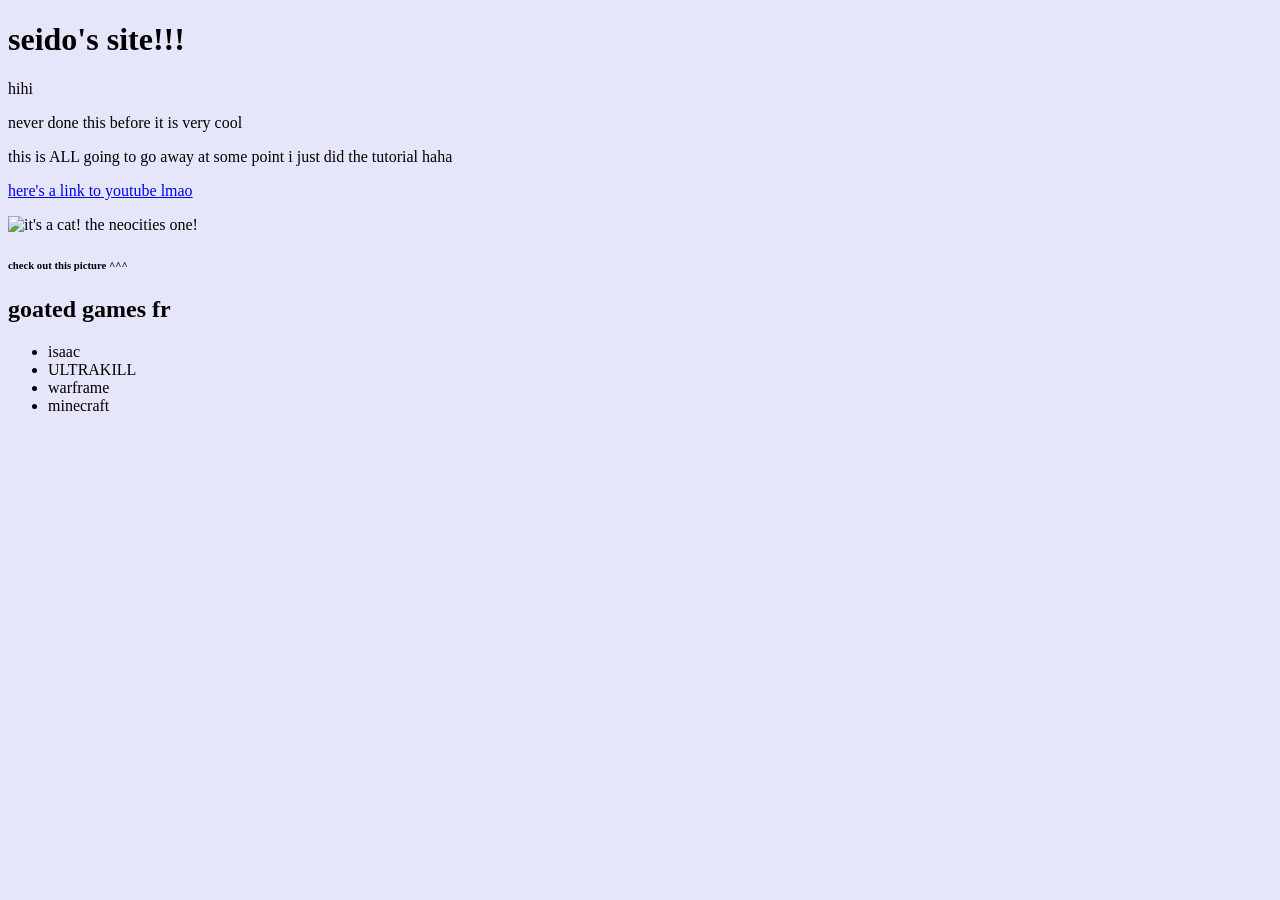
==== neocities-seido/public/index.html @ 72d77032 "changed file locations to public folder" ====
<!DOCTYPE html>
<html>
  <head>
    <title>seido's site :P</title>
    <style>
      body {
        background-color: lavender;
      }
    </style>
  </head>
  <body>
  <h1>seido's site!!!</h1>
    <p>hihi</p>
    <p>never done this before it is very cool</p>
    <p>this is ALL going to go away at some point i just did the tutorial haha</p>
    <p><a href="https://www.youtube.com">here's a link to youtube lmao</a></p>
    <img src="/neocities.png" alt="it's a cat! the neocities one!">
    <h6>check out this picture ^^^</h6>
    <h2>goated games fr</h2>
    <ul>
    <li>isaac</li>
    <li>ULTRAKILL</li>
    <li>warframe</li>
    <li>minecraft</li>
    </ul>
  </body>
</html>
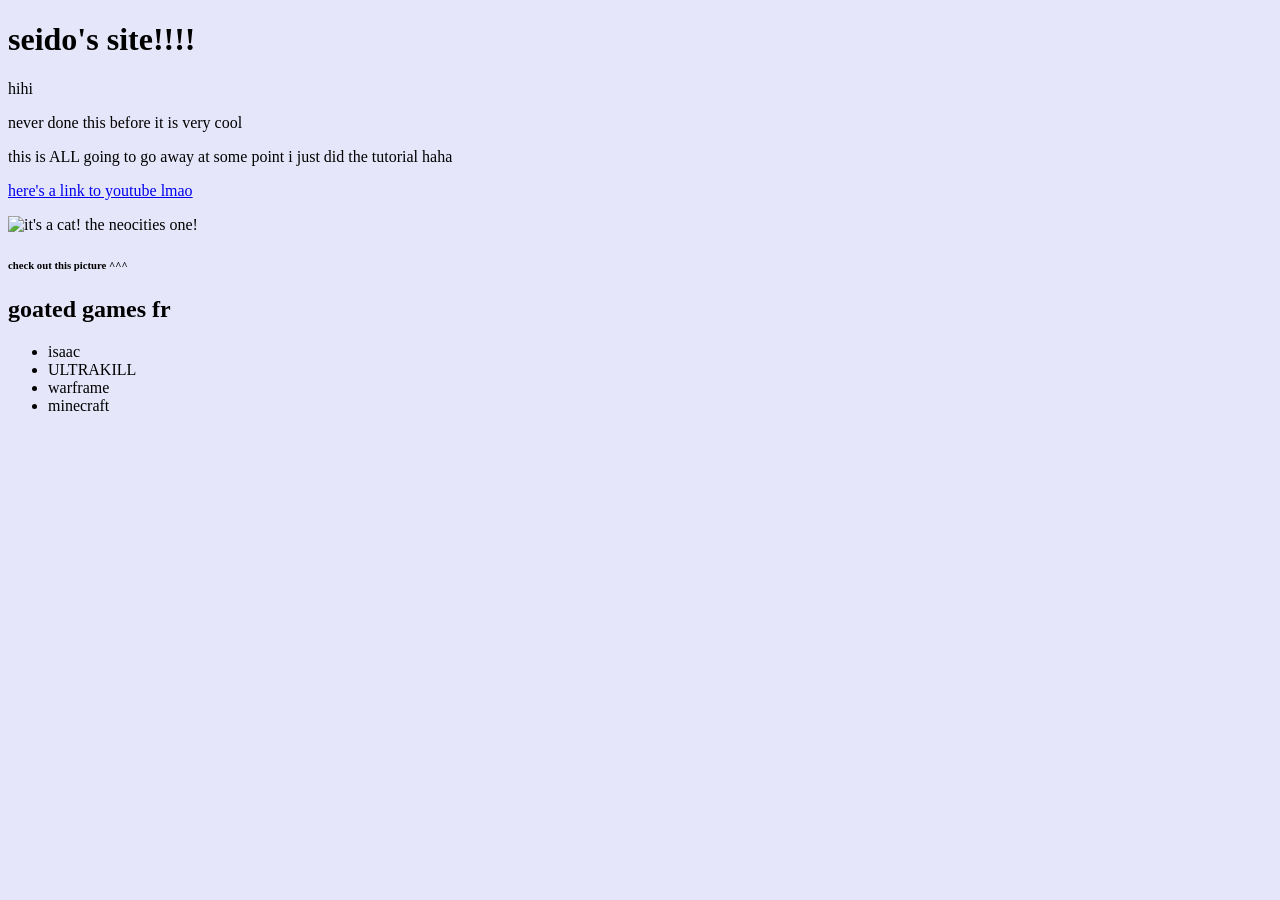
==== commit 978070a8: "testing deploy to neocities" ====
--- a/neocities-seido/public/index.html
+++ b/neocities-seido/public/index.html
@@ -9,7 +9,7 @@
     </style>
   </head>
   <body>
-  <h1>seido's site!!!</h1>
+  <h1>seido's site!!!!</h1>
     <p>hihi</p>
     <p>never done this before it is very cool</p>
     <p>this is ALL going to go away at some point i just did the tutorial haha</p>
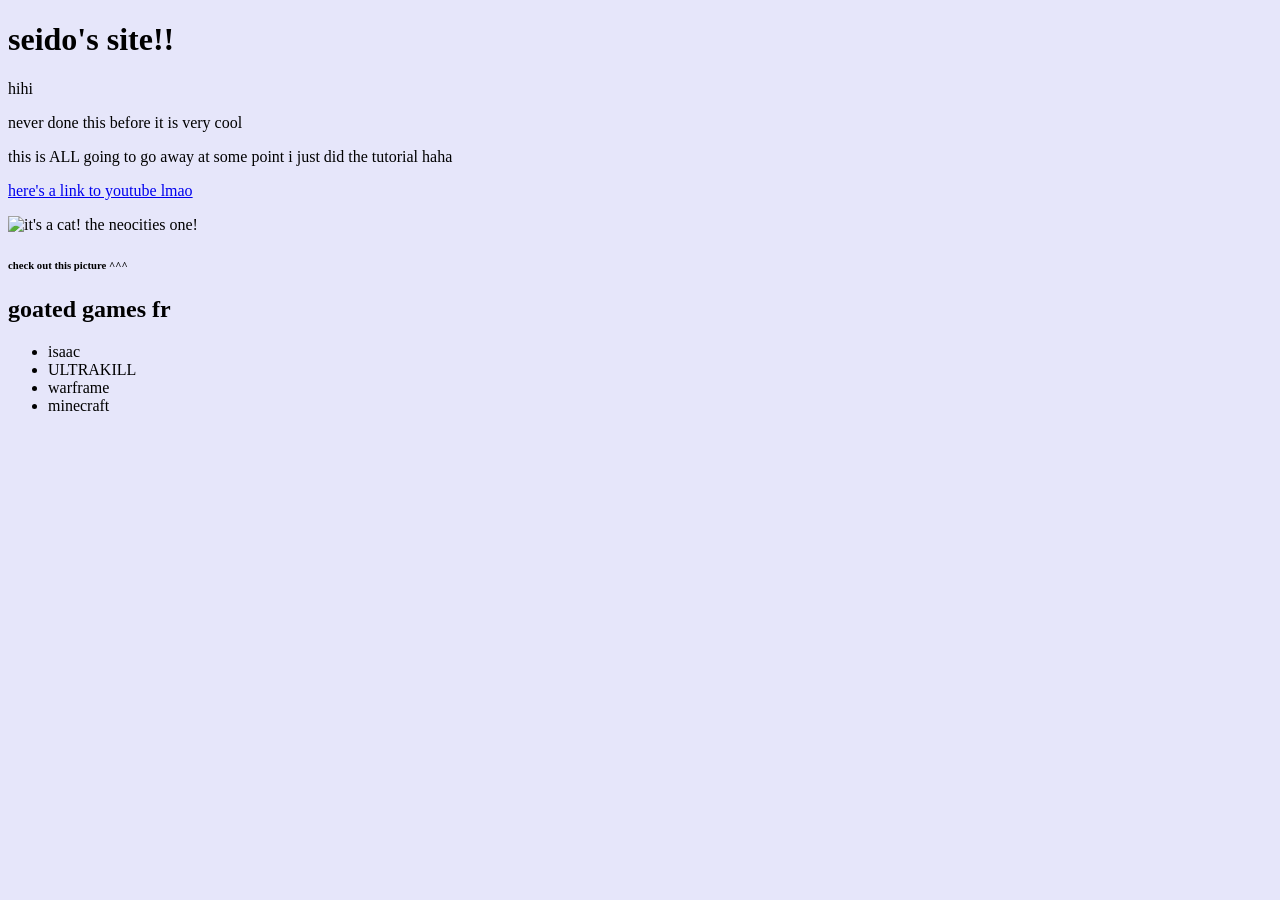
==== commit 5d88a6d4: "so many minor updates" ====
--- a/neocities-seido/public/index.html
+++ b/neocities-seido/public/index.html
@@ -9,7 +9,7 @@
     </style>
   </head>
   <body>
-  <h1>seido's site!!!!</h1>
+  <h1>seido's site!!</h1>
     <p>hihi</p>
     <p>never done this before it is very cool</p>
     <p>this is ALL going to go away at some point i just did the tutorial haha</p>
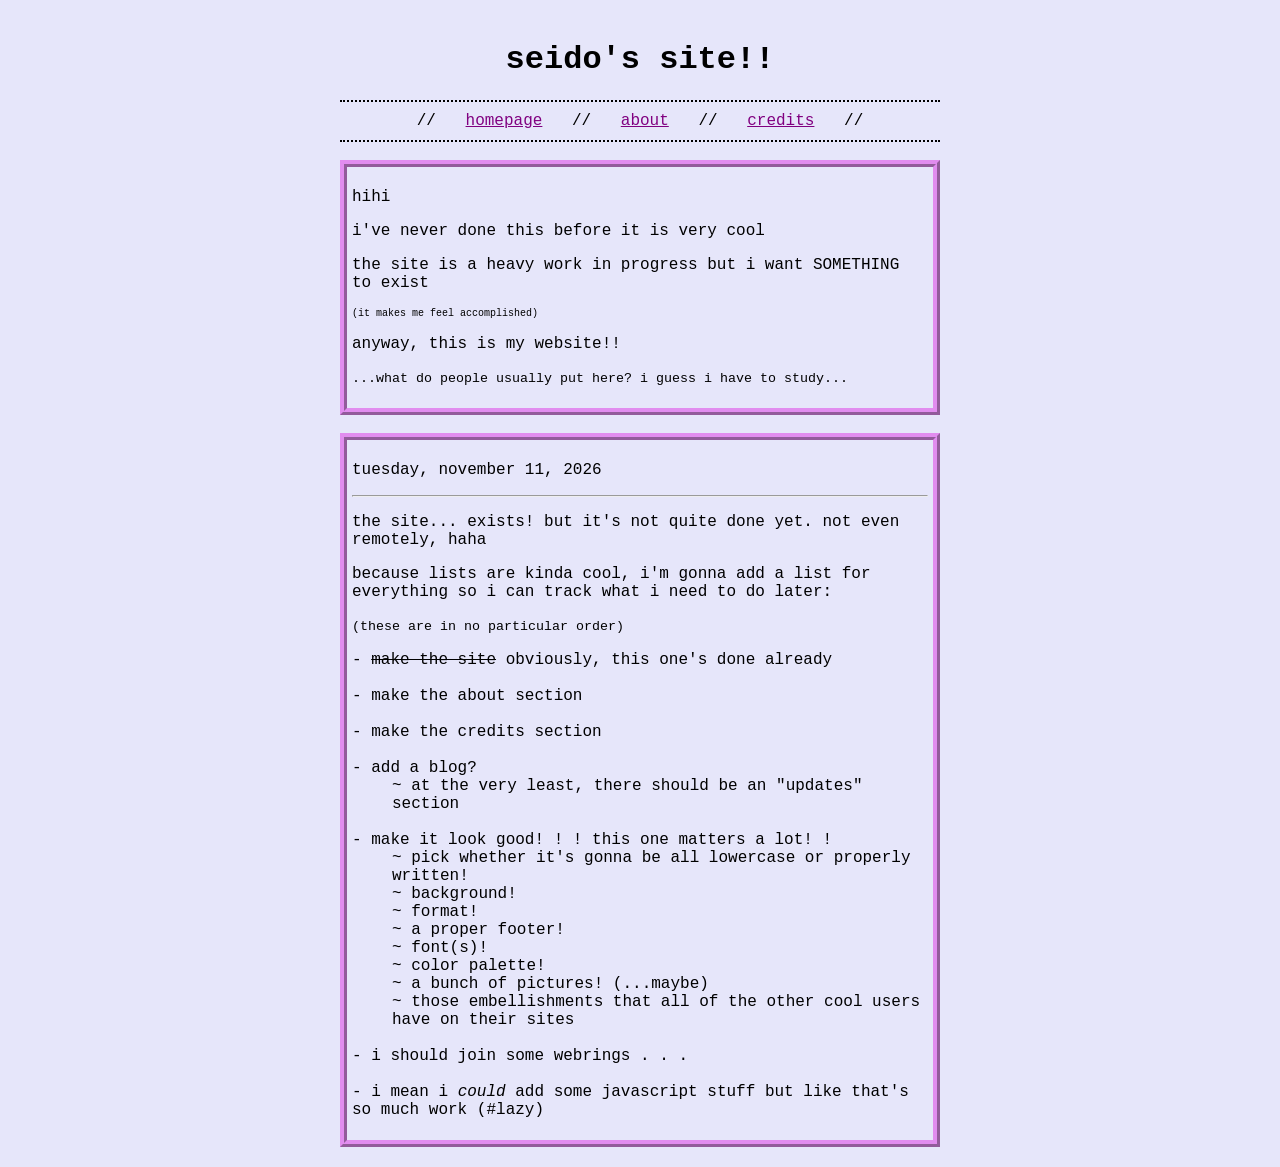
==== commit 55b97510: "alpha version or whatever; heavy WIP" ====
--- a/neocities-seido/public/index.html
+++ b/neocities-seido/public/index.html
@@ -4,24 +4,88 @@
     <title>seido's site :P</title>
     <style>
       body {
+        font-family:'Courier New', Courier, monospace;
+        max-width: 600px;
+        margin: 0 auto;
+        padding: 20px;
         background-color: lavender;
       }
+      h1 {
+        text-align: center;
+      }
+      .topbar {
+        text-align: center;
+        border-top: 2px dotted;
+        border-bottom: 2px dotted;
+        word-spacing: 20px;
+        padding: 10px
+      }
+      .maintext {
+        border: 7px ridge #e18cef;
+        padding: 5px;
+      }
+      a {
+        color: purple;
+      }
+      .babytext {
+        font-size: 10px;
+      }
+      
+
     </style>
   </head>
+
   <body>
-  <h1>seido's site!!</h1>
+ 
+  <header>
+    <h1>seido's site!!</h1>
+    <nav class="topbar">
+      <!--thanks, w3schools-->
+      // <a href="index.html" id="current">homepage</a> // 
+      <a href="about.html">about</a> // 
+      <a href="credits.html">credits</a> //
+    </nav>
+  </header>
+  <br>
+  <div class="maintext">
     <p>hihi</p>
-    <p>never done this before it is very cool</p>
-    <p>this is ALL going to go away at some point i just did the tutorial haha</p>
-    <p><a href="https://www.youtube.com">here's a link to youtube lmao</a></p>
-    <img src="/neocities.png" alt="it's a cat! the neocities one!">
-    <h6>check out this picture ^^^</h6>
-    <h2>goated games fr</h2>
-    <ul>
-    <li>isaac</li>
-    <li>ULTRAKILL</li>
-    <li>warframe</li>
-    <li>minecraft</li>
-    </ul>
+    <p>i've never done this before it is very cool</p>
+    <p>the site is a heavy work in progress but i want SOMETHING to exist</p>
+    <p class="babytext">(it makes me feel accomplished)</p>
+    <p>anyway, this is my website!!</p>
+    <p><small>...what do people usually put here? i guess i have to study...</small></p>
+  </div>
+  <br>
+  <div class="maintext">
+    <p>tuesday, november 11, 2026</p>
+    <hr>
+    <p>the site... exists! but it's not quite done yet. not even remotely, haha</p>
+    <p>because lists are kinda cool, i'm gonna add a list for everything so i can track what i need to do later:</p>
+    <small>(these are in no particular order)</small>
+    <dl>
+      <dt>- <s>make the site</s> obviously, this one's done already</dt>
+      <br>
+      <dt>- make the about section</dt>
+      <br>
+      <dt>- make the credits section</dt>
+      <br>
+      <dt>- add a blog?</dt>
+        <dd>~ at the very least, there should be an "updates" section</dd>
+      <br>
+      <dt>- make it look good! ! ! this one matters a lot! !</dt>
+        <dd>~ pick whether it's gonna be all lowercase or properly written!</dd>
+        <dd>~ background!</dd>
+        <dd>~ format!</dd>
+        <dd>~ a proper footer!</dd>
+        <dd>~ font(s)!</dd>
+        <dd>~ color palette!</dd>
+        <dd>~ a bunch of pictures! (...maybe)</dd>
+        <dd>~ those embellishments that all of the other cool users have on their sites</dd>
+      <br>
+      <dt>- i should join some webrings . . .</dt>
+      <br>
+      <dt>- i mean i <em>could</em> add some javascript stuff but like that's so much work (#lazy)</dt>
+    </dl>
+  </div>
   </body>
 </html>
